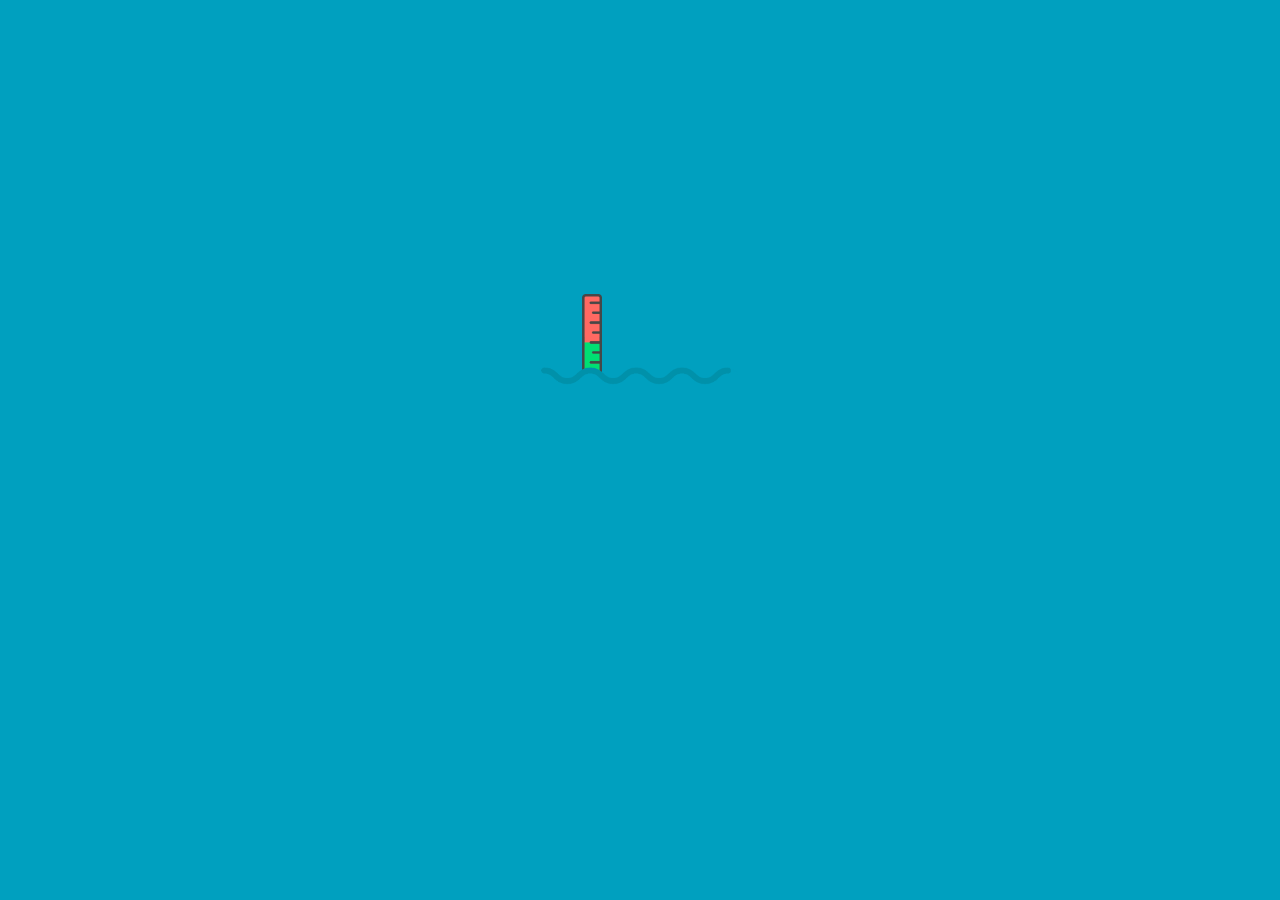
==== loadscreen.html @ 3523a803 "Add files via upload" ====
<!DOCTYPE html>
<html lang="en">
<head>
    <meta charset="UTF-8">
    <meta name="viewport" content="width=device-width, initial-scale=1.0">
    <title></title>
    <link rel="stylesheet" href="styleload.css">
    <script src="https://cdnjs.cloudflare.com/ajax/libs/jquery/3.5.0/jquery.min.js"></script>
</head>
<body>
    <div class="loader-container">
        <div class="cardcontainer">
            <img id="rio" src="rio.png" alt="">
            <img id="ruler" src="rule.png" alt="">
        </div>
    </div>


    <script>
        //$(window).on("load",function(){
            //$(".loader-container").fadeOut(1000);
       // });
    </script>
</body>
</html>
---- styleload.css ----
*{
    margin: 0;
    padding: 0;
    box-sizing: border-box;
    font-family: "Open Sans";
}





.loader-container {
    width: 100%;
    height: 100vh;
    background-color: #00a0bf;
    position: fixed;
    display: flex;
    align-items: center;
    justify-content: center;
    z-index: 10;
}

@keyframes zoominout {
    0%  {top:0px;}
    25% {top:-40px;}
    50% {top:5px;}
    60% {top:15px;}
    75% {top:26px;}
    100% {top:0px;}
}

#rio {
    position: relative;
    padding: 0;
    margin: 0;
    left: 10px;
    height: auto;
    width: 200px;
    animation: zoominout 10s infinite;
    z-index: 1;

}

#ruler{
    position: relative;
    height: auto;
    width: 20px;
    right: 150px;
    bottom: 80px;

}
.cardcontainer{
    padding-top: 140px;
}
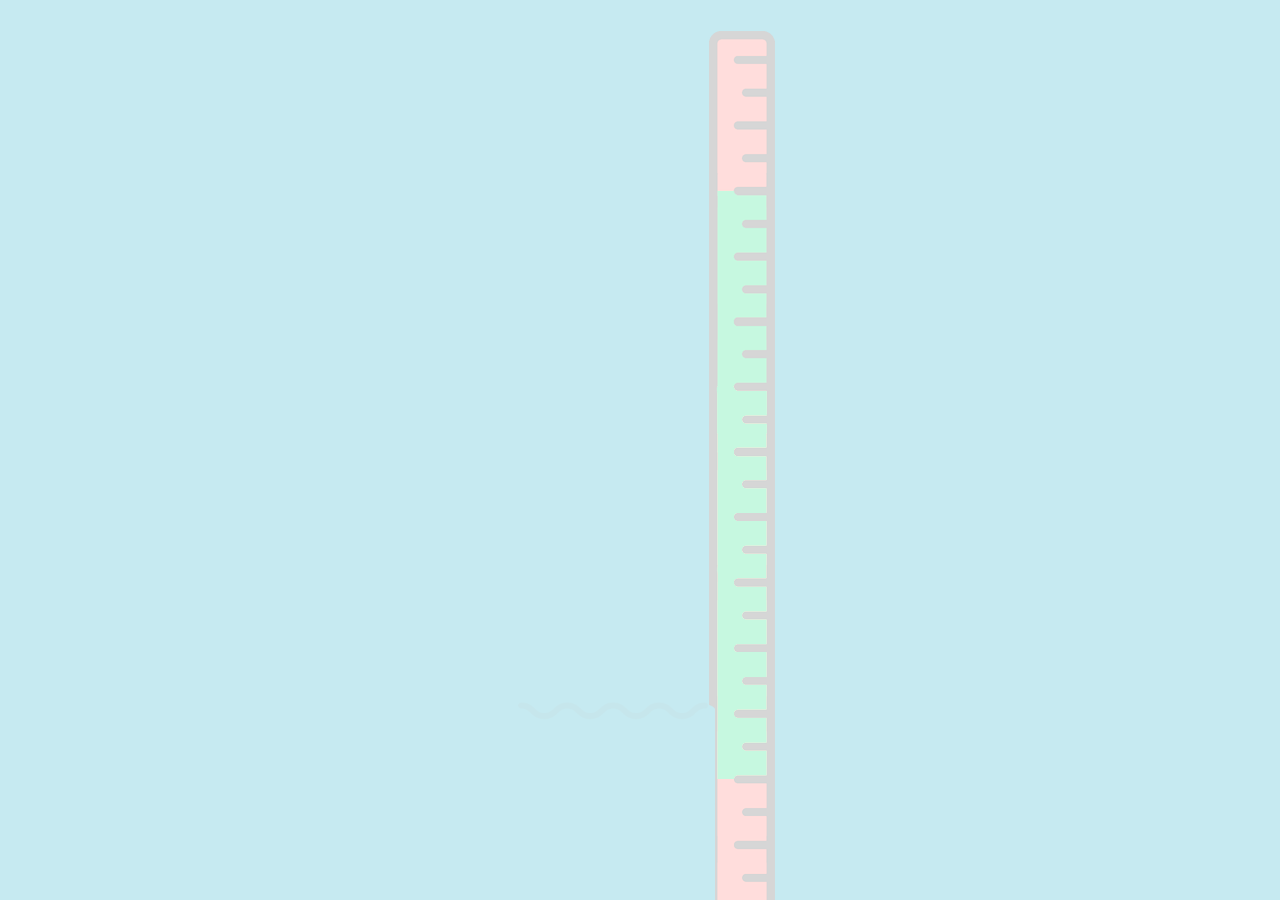
==== commit be1e5112: "Add files via upload" ====
--- a/loadscreen.html
+++ b/loadscreen.html
@@ -17,9 +17,9 @@
 
 
     <script>
-        //$(window).on("load",function(){
-            //$(".loader-container").fadeOut(1000);
-       // });
+        $(window).on("load",function(){
+            $(".loader-container").fadeOut(1000);
+        });
     </script>
 </body>
 </html>--- a/styleload.css
+++ b/styleload.css
@@ -37,11 +37,11 @@
     height: auto;
     width: 200px;
     animation: zoominout 10s infinite;
-    z-index: 1;
+    z-index: 10;
 
 }
 
-#ruler{
+#rulerl{
     position: relative;
     height: auto;
     width: 20px;
